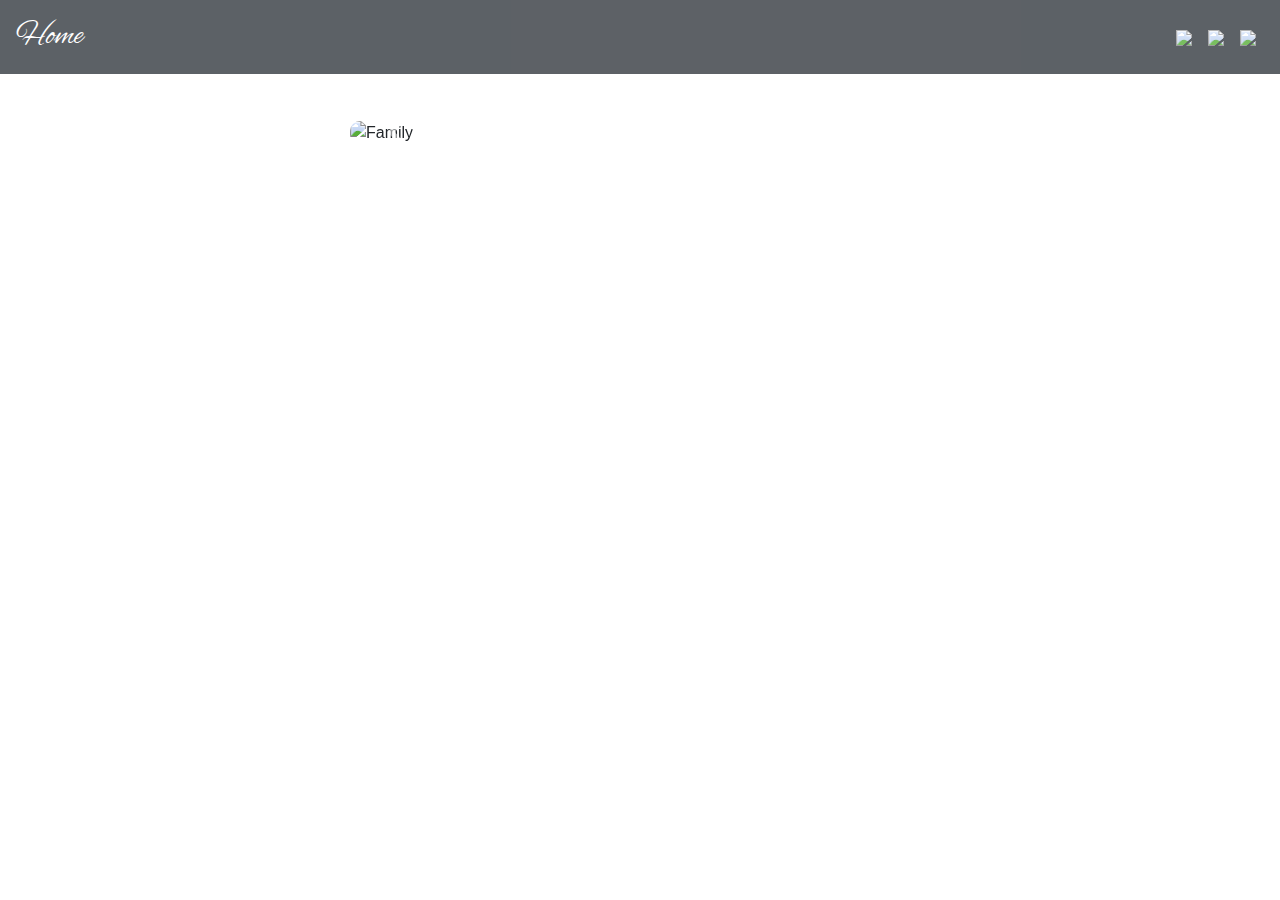
==== index.html @ 674d9467 "Add files via upload" ====
<!DOCTYPE html>
<!--
To change this license header, choose License Headers in Project Properties.
To change this template file, choose Tools | Templates
and open the template in the editor.
-->
<html>
    <head>
        <title>Chrisfender0</title>
        <meta charset="UTF-8">
        <meta name="viewport" content="width=device-width, initial-scale=1.0">
        
        <!-- Latest compiled and minified CSS -->
        <link rel="stylesheet" href="https://maxcdn.bootstrapcdn.com/bootstrap/4.1.3/css/bootstrap.min.css">
        <script src="https://ajax.googleapis.com/ajax/libs/jquery/3.3.1/jquery.min.js"></script>
        <script src="https://cdnjs.cloudflare.com/ajax/libs/popper.js/1.14.3/umd/popper.min.js"></script>
        <script src="https://maxcdn.bootstrapcdn.com/bootstrap/4.1.3/js/bootstrap.min.js"></script>
        <link href="https://fonts.googleapis.com/css?family=Alex+Brush|Charm" rel="stylesheet">
        <link rel="stylesheet" type="text/css" href="css.css">
        <script src="myjavascript.js"></script>
        
    </head>
    <body>
<!--
Navbar 
-->
    <nav class="navbar navbar-expand-md bg-dark navbar-dark fixed-top">
    <!-- Brand -->
    <a class="navbar-brand" href="#">Home</a>

    <!-- Toggler/collapsible Button -->
    <button class="navbar-toggler" type="button" data-toggle="collapse" data-target="#collapsibleNavbar">
      <span class="navbar-toggler-icon"></span>
    </button>

    <!-- Navbar links -->
    <div class="collapse navbar-collapse" id="collapsibleNavbar">
        <ul class="navbar-nav ml-auto">
            <li class="nav-item">
              <a class="nav-link" href="https://www.icloud.com/iclouddrive/0Mq4Xev_aHr4kVctQIdw4eHEg#Chris_Juste_Resume"><img class="icons" src="https://i.imgur.com/FzpUR2X.png"></a>
            </li>
            <li class="nav-item">
                <a class="nav-link" href="https://github.com/chrisfender0"><img class="icons" src="https://i.imgur.com/HHfaEOB.png"></a>
            </li>
            <li class="nav-item">
              <a class="nav-link" href="https://www.linkedin.com/in/chris-juste-56131696/"><img class="icons" src="https://i.imgur.com/T12rQJY.png"></a>
            </li>
        </ul>
    </div> 
</nav>
<!-- 
Start card layout: Container > card_container > card-group > card
-->

    <!-- outer div container --> 
    
    
    
    <!-- start carousel -->    
    <div class="container">
        <div id="myCar" class="carousel slide" data-ride="carousel">
            <ul class="carousel-indicators">
                <li data-target="#myCar" data-slide-to="0" class="active"></li>
                <li data-target="#myCar" data-slide-to="1"></li>
                <li data-target="#myCar" data-slide-to="2"></li>
                <li data-target="#myCar" data-slide-to="3"></li>
                <li data-target="#myCar" data-slide-to="4"></li>
                <li data-target="#myCar" data-slide-to="5"></li>
            </ul>
                <div class="carousel-inner">
                    <div class="carousel-item active">
                        <img class="carousel_img" src="https://i.imgur.com/nyZ9PWv.jpg" alt="Family">
                            <div class="carousel-caption">
                                <h3 class="myCar_title">>Family</h3>
                                <p class="myCar_text">My beautiful family :)</p>
                            </div>   
                    </div>
                    <div class="carousel-item">
                        <img class="carousel_img" src="https://i.imgur.com/mM03ODv.jpg" alt="Food">
                            <div class="carousel-caption">
                                <h3 class="myCar_title">Food</h3>
                                <p class="myCar_text">Making dishes from scratch is fun !</p>
                            </div>   
                    </div>
                    <div class="carousel-item">
                        <img class="carousel_img" src="https://i.imgur.com/z5tWIN3.jpg" alt="Music">
                            <div class="carousel-caption">
                                <h3 class="myCar_title">>Music</h3>
                                <p class="myCar_text">Music is a big part of my life.</p>
                            </div>
                    </div> 
                    <div class="carousel-item">
                        <img class="carousel_img" src="https://i.imgur.com/Kdgkwau.jpg" alt="Tacoma">
                            <div class="carousel-caption">
                                <h3 class="myCar_title">>Tacoma</h3>
                                <p class="myCar_text">This great city has some beautiful scenery.</p>
                            </div>
                    </div>
                    <div class="carousel-item">
                        <img class="carousel_img" src="https://i.imgur.com/qnhcUsQ.jpg" alt="School">
                            <div class="carousel-caption">
                                <h3 class="myCar_title">>School</h3>
                                <p class="myCar_text">Three time Walden Honor Student with a GPA of 4.0</p>
                            </div>
                    </div>
                    <div class="carousel-item">
                        <img class="carousel_img" src="https://i.imgur.com/8Z8Ckll.jpg" alt="Projects">
                            <div class="carousel-caption">
                                <h3 class="myCar_title">>Projects</h3>
                                <p class="myCar_text">Coding is a passion I have turned into profession.</p>
                            </div>
                    </div>
                </div>
            <a class="carousel-control-prev" href="#myCar" data-slide="prev">
                <span class="carousel-control-prev-icon"></span>
            </a>
            <a class="carousel-control-next" href="#myCar" data-slide="next">
                <span class="carousel-control-next-icon"></span>
            </a>
        </div>
    </div>
    <!-- end carousel --> 
    
    
    </body>
</html>
---- css.css ----
/*
To change this license header, choose License Headers in Project Properties.
To change this template file, choose Tools | Templates
and open the template in the editor.
*/
/* 
    Created on : Jan 7, 2019, 4:51:30 PM
    Author     : chrisjuste
*/
body{
    background-image: url("https://i.imgur.com/tgdVhup.jpg");
    background-attachment: fixed;
    background-size: cover;
    padding-top: 120px;
    
}
.icons{
    max-width:30px;
    max-height:30px;
    width: auto;
    height: auto;
    -webkit-transition: -webkit-transform .8s ease-in-out;
          transition:         transform .8s ease-in-out;
}
.icons:hover {
  -webkit-transform: rotate(360deg);
          transform: rotate(360deg);
}
.bg-dark{
    opacity: 0.8;
}
.navbar-brand{
    font-family: 'Alex Brush', cursive;
    font-size: 200%;
}
.carousel_img{
    width: auto; 
    height: 480px;
    border-radius: 10px;
}
.container{
    max-width: 610px;
    margin: auto;
}
.myCar_title{
    font-family: 'Alex Brush', cursive;
    font-size: 200%;
}
.myCar_text{
    font-family: 'Charm', cursive;
}
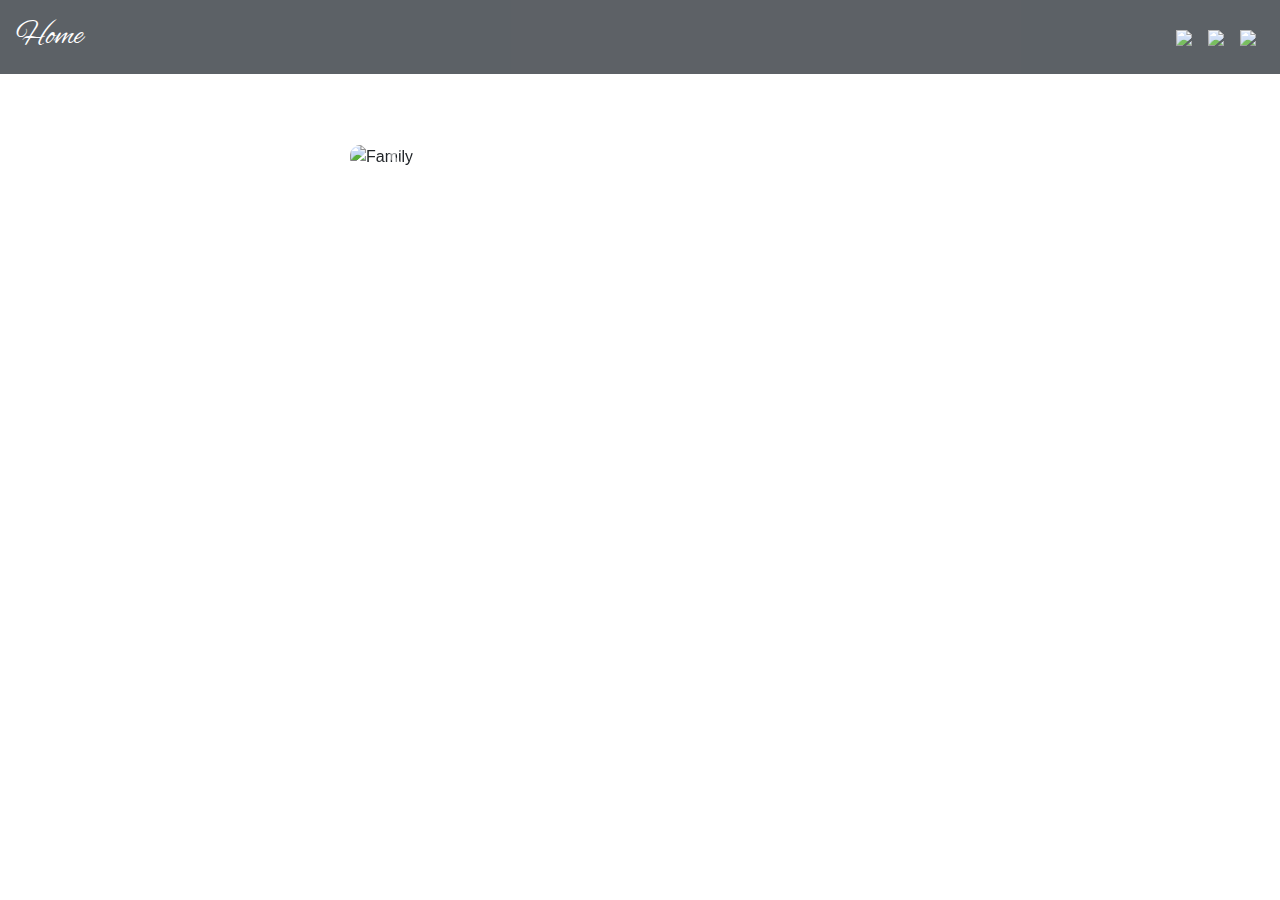
==== commit 9d7b0113: "Google Analytics" ====
--- a/index.html
+++ b/index.html
@@ -10,11 +10,25 @@
         <meta charset="UTF-8">
         <meta name="viewport" content="width=device-width, initial-scale=1.0">
         
+        <!-- Global site tag (gtag.js) - Google Analytics -->
+        <script async src="https://www.googletagmanager.com/gtag/js?id=UA-133714269-1"></script>
+        <script>
+          window.dataLayer = window.dataLayer || [];
+          function gtag(){dataLayer.push(arguments);}
+          gtag('js', new Date());
+
+          gtag('config', 'UA-133714269-1');
+        </script>
+ +
+
+        
         <!-- Latest compiled and minified CSS -->
         <link rel="stylesheet" href="https://maxcdn.bootstrapcdn.com/bootstrap/4.1.3/css/bootstrap.min.css">
         <script src="https://ajax.googleapis.com/ajax/libs/jquery/3.3.1/jquery.min.js"></script>
         <script src="https://cdnjs.cloudflare.com/ajax/libs/popper.js/1.14.3/umd/popper.min.js"></script>
         <script src="https://maxcdn.bootstrapcdn.com/bootstrap/4.1.3/js/bootstrap.min.js"></script>
+        <link href="https://fonts.googleapis.com/css?family=Creepster" rel="stylesheet">
         <link href="https://fonts.googleapis.com/css?family=Alex+Brush|Charm" rel="stylesheet">
         <link rel="stylesheet" type="text/css" href="css.css">
         <script src="myjavascript.js"></script>
@@ -26,7 +40,7 @@
 -->
     <nav class="navbar navbar-expand-md bg-dark navbar-dark fixed-top">
     <!-- Brand -->
-    <a class="navbar-brand" href="#">Home</a>
+    <a class="navbar-brand" href="https://chrisfender0.github.io">Home</a>
 
     <!-- Toggler/collapsible Button -->
     <button class="navbar-toggler" type="button" data-toggle="collapse" data-target="#collapsibleNavbar">
@@ -36,28 +50,28 @@
     <!-- Navbar links -->
     <div class="collapse navbar-collapse" id="collapsibleNavbar">
         <ul class="navbar-nav ml-auto">
-            <li class="nav-item">
+            <li class="nav-item Mytooltip">
               <a class="nav-link" href="https://www.icloud.com/iclouddrive/0Mq4Xev_aHr4kVctQIdw4eHEg#Chris_Juste_Resume"><img class="icons" src="https://i.imgur.com/FzpUR2X.png"></a>
+            <span class="Mytooltiptext">Download Resume</span>
             </li>
-            <li class="nav-item">
+            <li class="nav-item Mytooltip">
                 <a class="nav-link" href="https://github.com/chrisfender0"><img class="icons" src="https://i.imgur.com/HHfaEOB.png"></a>
+            <span class="Mytooltiptext">GitHub</span>
             </li>
-            <li class="nav-item">
+            <li class="nav-item Mytooltip">
               <a class="nav-link" href="https://www.linkedin.com/in/chris-juste-56131696/"><img class="icons" src="https://i.imgur.com/T12rQJY.png"></a>
+            <span class="Mytooltiptext">Linkedin</span>
             </li>
         </ul>
     </div> 
 </nav>
-<!-- 
-Start card layout: Container > card_container > card-group > card
--->
 
     <!-- outer div container --> 
     
-    
+    <div class="container">
     
     <!-- start carousel -->    
-    <div class="container">
+    
         <div id="myCar" class="carousel slide" data-ride="carousel">
             <ul class="carousel-indicators">
                 <li data-target="#myCar" data-slide-to="0" class="active"></li>
@@ -71,7 +85,7 @@
                     <div class="carousel-item active">
                         <img class="carousel_img" src="https://i.imgur.com/nyZ9PWv.jpg" alt="Family">
                             <div class="carousel-caption">
-                                <h3 class="myCar_title">>Family</h3>
+                                <h3 class="myCar_title">Family</h3>
                                 <p class="myCar_text">My beautiful family :)</p>
                             </div>   
                     </div>
@@ -85,28 +99,28 @@
                     <div class="carousel-item">
                         <img class="carousel_img" src="https://i.imgur.com/z5tWIN3.jpg" alt="Music">
                             <div class="carousel-caption">
-                                <h3 class="myCar_title">>Music</h3>
+                                <h3 class="myCar_title">Music</h3>
                                 <p class="myCar_text">Music is a big part of my life.</p>
                             </div>
                     </div> 
                     <div class="carousel-item">
                         <img class="carousel_img" src="https://i.imgur.com/Kdgkwau.jpg" alt="Tacoma">
                             <div class="carousel-caption">
-                                <h3 class="myCar_title">>Tacoma</h3>
+                                <h3 class="myCar_title">Tacoma</h3>
                                 <p class="myCar_text">This great city has some beautiful scenery.</p>
                             </div>
                     </div>
                     <div class="carousel-item">
                         <img class="carousel_img" src="https://i.imgur.com/qnhcUsQ.jpg" alt="School">
                             <div class="carousel-caption">
-                                <h3 class="myCar_title">>School</h3>
+                                <h3 class="myCar_title">School</h3>
                                 <p class="myCar_text">Three time Walden Honor Student with a GPA of 4.0</p>
                             </div>
                     </div>
                     <div class="carousel-item">
                         <img class="carousel_img" src="https://i.imgur.com/8Z8Ckll.jpg" alt="Projects">
                             <div class="carousel-caption">
-                                <h3 class="myCar_title">>Projects</h3>
+                                <h3 class="myCar_title">Projects</h3>
                                 <p class="myCar_text">Coding is a passion I have turned into profession.</p>
                             </div>
                     </div>
@@ -122,5 +136,11 @@
     <!-- end carousel --> 
     
     
+    <!-- button stuff to be worked on
+    <div class="hoverpowerDiv">
+        <button class="hoverpower" onclick="huva()">Click for HoverPower !</button>
+    </div>
+    
+    -->
     </body>
 </html>
--- a/css.css
+++ b/css.css
@@ -48,4 +48,27 @@
 }
 .myCar_text{
     font-family: 'Charm', cursive;
-}+}
+.Mytooltip {
+  position: relative;
+  display: inline-block;
+}
+.Mytooltip .Mytooltiptext {
+  visibility: hidden;
+  width: 90px;
+  background-color: black;
+  color: white;
+  text-align: center;
+  padding: 5px;
+  border-radius: 6px;
+ 
+  
+  position: absolute;
+  z-index: 1;
+  top: -5px;
+  right: 105%;
+}
+
+.Mytooltip:hover .Mytooltiptext {
+  visibility: visible;
+}
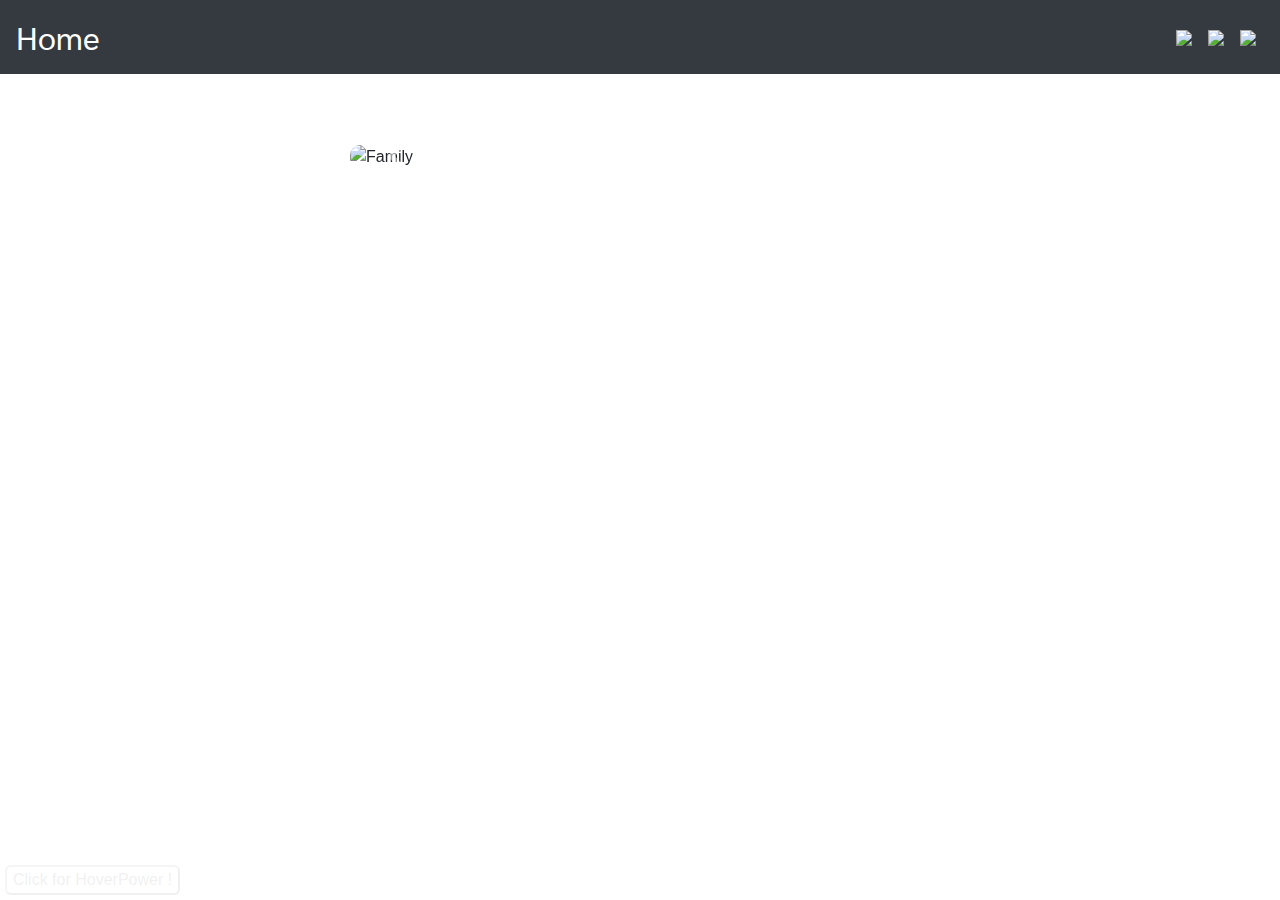
==== commit 1cb9a6a8: "Major Changes" ====
--- a/index.html
+++ b/index.html
@@ -28,8 +28,14 @@
         <script src="https://ajax.googleapis.com/ajax/libs/jquery/3.3.1/jquery.min.js"></script>
         <script src="https://cdnjs.cloudflare.com/ajax/libs/popper.js/1.14.3/umd/popper.min.js"></script>
         <script src="https://maxcdn.bootstrapcdn.com/bootstrap/4.1.3/js/bootstrap.min.js"></script>
+        
+        <!-- fonts -->
+        
         <link href="https://fonts.googleapis.com/css?family=Creepster" rel="stylesheet">
-        <link href="https://fonts.googleapis.com/css?family=Alex+Brush|Charm" rel="stylesheet">
+        <link href="https://fonts.googleapis.com/css?family=Sarabun" rel="stylesheet">
+        
+        <!-- External file links --> 
+        
         <link rel="stylesheet" type="text/css" href="css.css">
         <script src="myjavascript.js"></script>
         
@@ -40,31 +46,37 @@
 -->
     <nav class="navbar navbar-expand-md bg-dark navbar-dark fixed-top">
     <!-- Brand -->
-    <a class="navbar-brand" href="https://chrisfender0.github.io">Home</a>
+        <a class="navbar-brand" href="https://chrisfender0.github.io">Home</a>
 
     <!-- Toggler/collapsible Button -->
-    <button class="navbar-toggler" type="button" data-toggle="collapse" data-target="#collapsibleNavbar">
-      <span class="navbar-toggler-icon"></span>
-    </button>
+        <button class="navbar-toggler" type="button" data-toggle="collapse" data-target="#collapsibleNavbar">
+            <span class="navbar-toggler-icon"></span>
+        </button>
 
     <!-- Navbar links -->
-    <div class="collapse navbar-collapse" id="collapsibleNavbar">
-        <ul class="navbar-nav ml-auto">
-            <li class="nav-item Mytooltip">
-              <a class="nav-link" href="https://www.icloud.com/iclouddrive/0Mq4Xev_aHr4kVctQIdw4eHEg#Chris_Juste_Resume"><img class="icons" src="https://i.imgur.com/FzpUR2X.png"></a>
-            <span class="Mytooltiptext">Download Resume</span>
-            </li>
-            <li class="nav-item Mytooltip">
-                <a class="nav-link" href="https://github.com/chrisfender0"><img class="icons" src="https://i.imgur.com/HHfaEOB.png"></a>
-            <span class="Mytooltiptext">GitHub</span>
-            </li>
-            <li class="nav-item Mytooltip">
-              <a class="nav-link" href="https://www.linkedin.com/in/chris-juste-56131696/"><img class="icons" src="https://i.imgur.com/T12rQJY.png"></a>
-            <span class="Mytooltiptext">Linkedin</span>
-            </li>
-        </ul>
-    </div> 
-</nav>
+        <div class="collapse navbar-collapse" id="collapsibleNavbar">
+            <ul class="navbar-nav ml-auto">
+                <li class="nav-item Mytooltip">
+                    <a class="nav-link" href="https://www.icloud.com/iclouddrive/0Mq4Xev_aHr4kVctQIdw4eHEg#Chris_Juste_Resume">
+                        <img class="icons" src="https://i.imgur.com/FzpUR2X.png">
+                    </a>
+                <span class="Mytooltiptext">Download Resume</span>
+                </li>
+                <li class="nav-item Mytooltip">
+                    <a class="nav-link" href="https://github.com/chrisfender0">
+                        <img class="icons" src="https://i.imgur.com/HHfaEOB.png">
+                    </a>
+                <span class="Mytooltiptext">GitHub</span>
+                </li>
+                <li class="nav-item Mytooltip">
+                    <a class="nav-link" href="https://www.linkedin.com/in/chris-juste-56131696/">
+                        <img class="icons" src="https://i.imgur.com/T12rQJY.png">
+                    </a>
+                <span class="Mytooltiptext">Linkedin</span>
+                </li>
+            </ul>
+        </div> 
+    </nav>
 
     <!-- outer div container --> 
     
@@ -92,14 +104,18 @@
                     <div class="carousel-item">
                         <img class="carousel_img" src="https://i.imgur.com/mM03ODv.jpg" alt="Food">
                             <div class="carousel-caption">
-                                <h3 class="myCar_title">Food</h3>
+                                <h3 class="myCar_title">
+                                    <a class="insiteLinks" style="color: white" href="https://www.instructables.com/member/chrisfender0/" target="_blank">Food</a>
+                                </h3>
                                 <p class="myCar_text">Making dishes from scratch is fun !</p>
                             </div>   
                     </div>
                     <div class="carousel-item">
                         <img class="carousel_img" src="https://i.imgur.com/z5tWIN3.jpg" alt="Music">
                             <div class="carousel-caption">
-                                <h3 class="myCar_title">Music</h3>
+                                <h3 class="myCar_title">
+                                    <a class="insiteLinks" style="color: white" href="https://www.youtube.com/user/olyloleah/videos?view_as=subscriber" target="_blank">Music</a>
+                                </h3>
                                 <p class="myCar_text">Music is a big part of my life.</p>
                             </div>
                     </div> 
@@ -136,11 +152,10 @@
     <!-- end carousel --> 
     
     
-    <!-- button stuff to be worked on
+    
     <div class="hoverpowerDiv">
-        <button class="hoverpower" onclick="huva()">Click for HoverPower !</button>
+        <button class="hoverpower" id="stuck" onclick="huva()">Click for HoverPower !</button>
     </div>
     
-    -->
     </body>
 </html>
--- a/css.css
+++ b/css.css
@@ -30,8 +30,11 @@
     opacity: 0.8;
 }
 .navbar-brand{
-    font-family: 'Alex Brush', cursive;
+    font-family: 'Sarabun', sans-serif;
     font-size: 200%;
+}
+.bg-dark:hover{
+    opacity: 1;
 }
 .carousel_img{
     width: auto; 
@@ -41,13 +44,6 @@
 .container{
     max-width: 610px;
     margin: auto;
-}
-.myCar_title{
-    font-family: 'Alex Brush', cursive;
-    font-size: 200%;
-}
-.myCar_text{
-    font-family: 'Charm', cursive;
 }
 .Mytooltip {
   position: relative;
@@ -72,3 +68,56 @@
 .Mytooltip:hover .Mytooltiptext {
   visibility: visible;
 }
+.hoverpower{
+    background-color: white;
+    color: black;
+    border-radius: 6px;
+    position: fixed;
+    bottom: 5px;
+    left: 5px;
+    opacity: 0.06;
+}
+.hoverpower:hover{
+    background-color: #d6d6d6;
+    opacity: 1;
+}
+.extra{
+    font-family: 'Creepster', cursive;
+    color: red;
+}
+.insiteLinks:link, insiteLinks:visited {
+  color: white;
+  padding: 14px 25px;
+  text-align: center; 
+  text-decoration: none;
+  display: inline-block;
+  background-color: rgba(0,0,0,0.35);
+  border-radius: 6px;
+}
+.insiteLinks:hover, insiteLinks:active {
+  background-color: rgba(0,0,0,0.7);
+  border-radius: 6px;
+  color: white;
+}
+
+.moveMe:hover {
+  /* Start the shake animation and make the animation last for 0.5 seconds */
+  animation: shake 0.5s; 
+
+  /* When the animation is finished, start again */
+  animation-iteration-count: infinite; 
+}
+
+@keyframes shake {
+  0% { transform: translate(1px, 1px) rotate(0deg); }
+  10% { transform: translate(-1px, -2px) rotate(-1deg); }
+  20% { transform: translate(-3px, 0px) rotate(1deg); }
+  30% { transform: translate(3px, 2px) rotate(0deg); }
+  40% { transform: translate(1px, -1px) rotate(1deg); }
+  50% { transform: translate(-1px, 2px) rotate(-1deg); }
+  60% { transform: translate(-3px, 1px) rotate(0deg); }
+  70% { transform: translate(3px, 1px) rotate(-1deg); }
+  80% { transform: translate(-1px, -1px) rotate(1deg); }
+  90% { transform: translate(1px, 2px) rotate(0deg); }
+  100% { transform: translate(1px, -2px) rotate(-1deg); }
+}